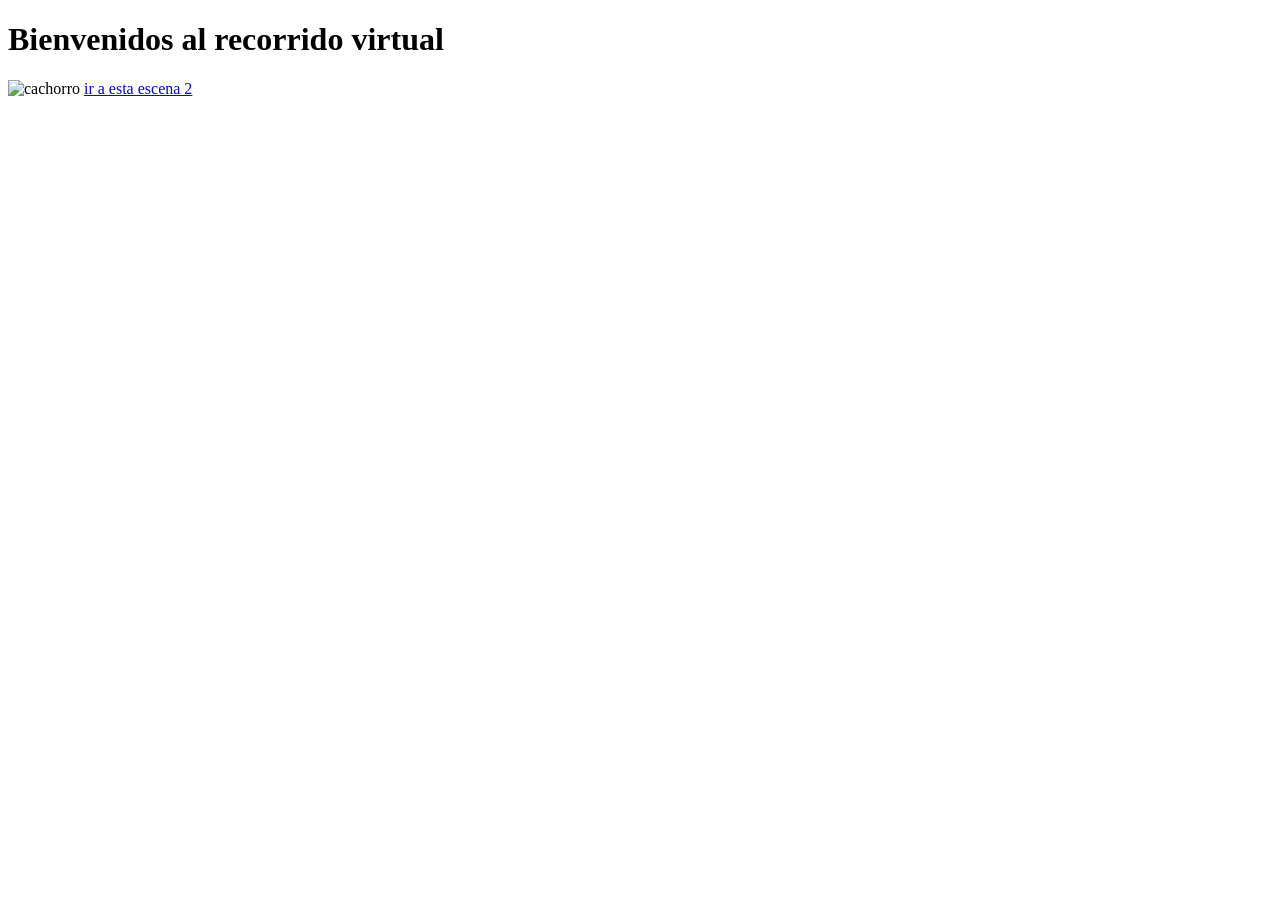
==== index.html @ 894e014b "codigo inicial" ====
<!DOCTYPE html>
<html lang="en">
<head>
    <meta charset="UTF-8">
    <meta name="viewport" content="width=device-width, initial-scale=1.0">
    <title>Cocker Spaniel</title>
    <link rel="stylesheet" href="style.css">
    <script src="script.js"></script>
</head>
<body>
    <h1>Bienvenidos al recorrido virtual</h1>

    <img src="https://th.bing.com/th/id/OIP.sfz82RVHjqU0D7LvG6RICQHaE6?w=242&h=180&c=7&r=0&o=7&pid=1.7&rm=3" alt="cachorro"/>

    <a href="escena2.html">ir a esta escena 2</a>
</body>
</html>
---- style.css ----
.galeria {
  display: flex;
  overflow: hidden;
}

.galeria img {
  width: 200px;
  margin-right: 15px;
  animation: carrusel 10s linear infinite;
}

@keyframes carrusel {
  0% { transform: translateX(0); }
  100% { transform: translateX(-100%); }
}
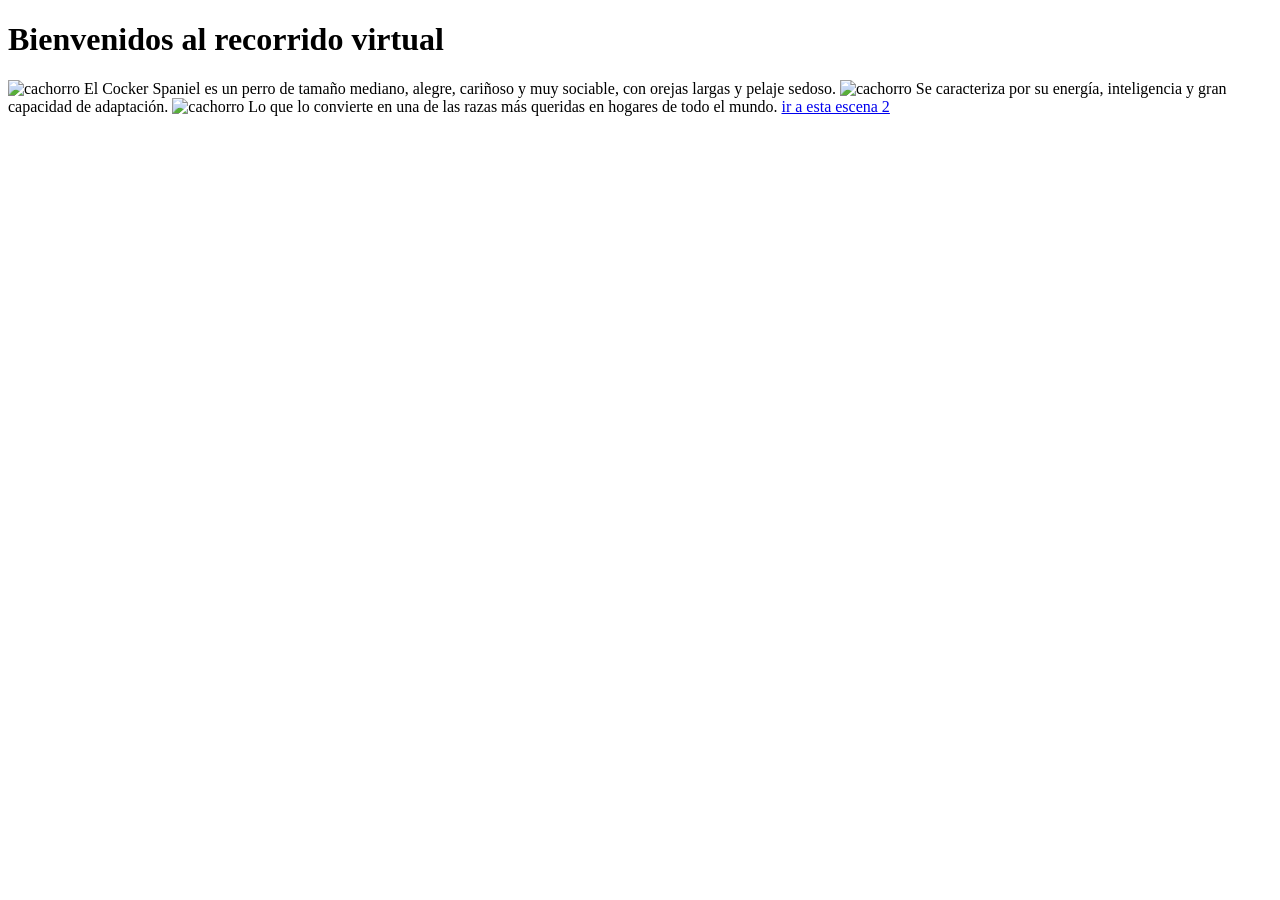
==== commit 5731b709: "2.1" ====
--- a/index.html
+++ b/index.html
@@ -11,8 +11,15 @@
     <h1>Bienvenidos al recorrido virtual</h1>
 
     <img src="https://th.bing.com/th/id/OIP.sfz82RVHjqU0D7LvG6RICQHaE6?w=242&h=180&c=7&r=0&o=7&pid=1.7&rm=3" alt="cachorro"/>
+    El Cocker Spaniel es un perro de tamaño mediano, alegre, cariñoso y muy sociable, con orejas largas y pelaje sedoso. 
+    <img src="https://th.bing.com/th/id/OIP.IJrsiBt5UJg9fTuXSQnIgwHaE7?w=200&h=200&c=10&o=6&pid=genserp&rm=2" alt="cachorro"/>
+    Se caracteriza por su energía, inteligencia y gran capacidad de adaptación. 
+<img src="https://th.bing.com/th/id/OIP.m5fz0i5f0VHI_54UyeS8CgHaFI?w=254&h=180&c=7&r=0&o=7&pid=1.7&rm=3" alt="cachorro"/>
+Lo que lo convierte en una de las razas más queridas en hogares de todo el mundo.
 
     <a href="escena2.html">ir a esta escena 2</a>
+    
+
 </body>
 </html>
 
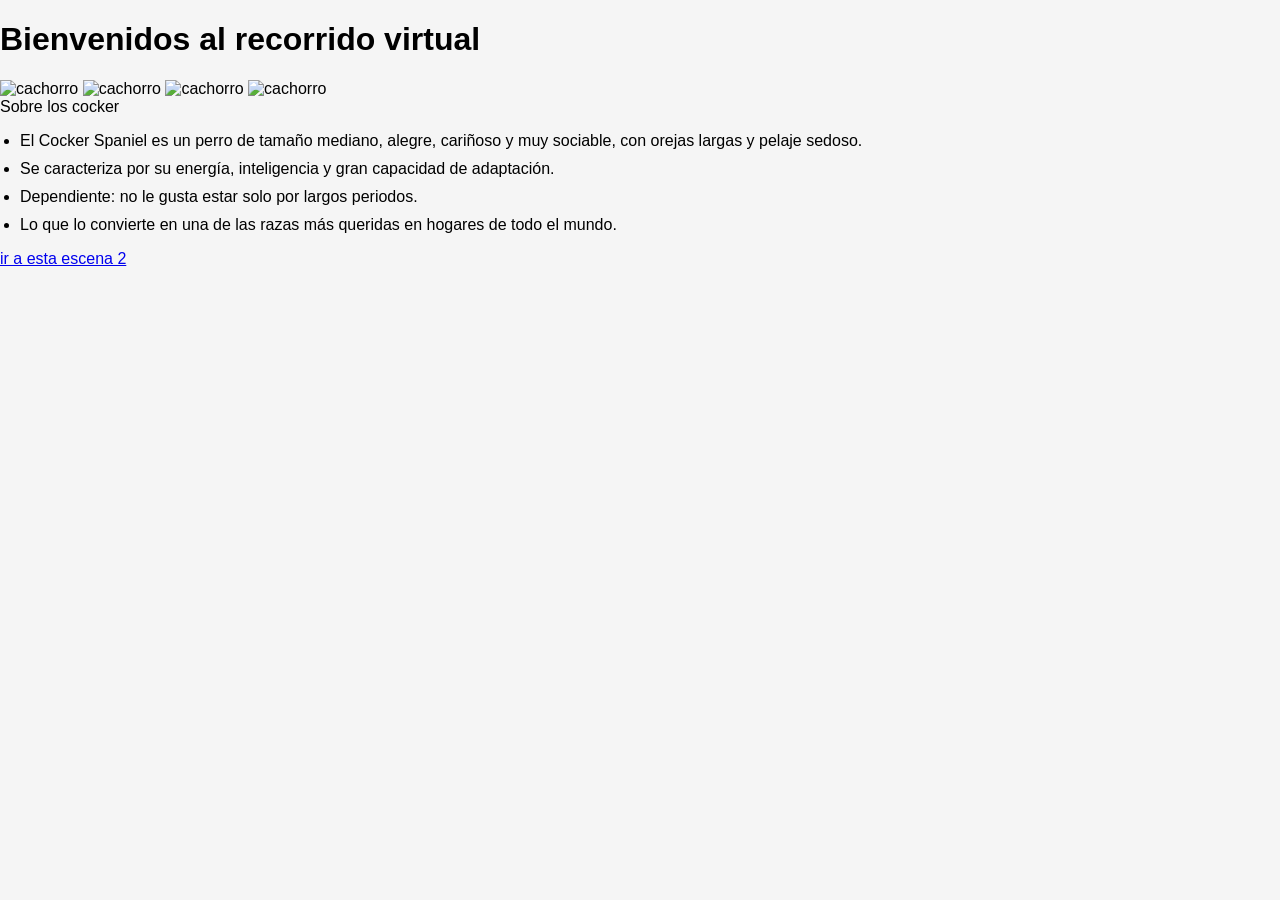
==== commit a8fa3589: "mejora" ====
--- a/index.html
+++ b/index.html
@@ -8,18 +8,29 @@
     <script src="script.js"></script>
 </head>
 <body>
+          
     <h1>Bienvenidos al recorrido virtual</h1>
 
-    <img src="https://th.bing.com/th/id/OIP.sfz82RVHjqU0D7LvG6RICQHaE6?w=242&h=180&c=7&r=0&o=7&pid=1.7&rm=3" alt="cachorro"/>
-    El Cocker Spaniel es un perro de tamaño mediano, alegre, cariñoso y muy sociable, con orejas largas y pelaje sedoso. 
+     <img src="https://i.pinimg.com/736x/66/0b/12/660b12805c77e08729dfb758d83821ce.jpg" alt="cachorro"/>
+     <img src="https://th.bing.com/th/id/OIP.sfz82RVHjqU0D7LvG6RICQHaE6?w=242&h=180&c=7&r=0&o=7&pid=1.7&rm=3" alt="cachorro"/>
     <img src="https://th.bing.com/th/id/OIP.IJrsiBt5UJg9fTuXSQnIgwHaE7?w=200&h=200&c=10&o=6&pid=genserp&rm=2" alt="cachorro"/>
-    Se caracteriza por su energía, inteligencia y gran capacidad de adaptación. 
-<img src="https://th.bing.com/th/id/OIP.m5fz0i5f0VHI_54UyeS8CgHaFI?w=254&h=180&c=7&r=0&o=7&pid=1.7&rm=3" alt="cachorro"/>
-Lo que lo convierte en una de las razas más queridas en hogares de todo el mundo.
+    <img src="https://th.bing.com/th/id/OIP.m5fz0i5f0VHI_54UyeS8CgHaFI?w=254&h=180&c=7&r=0&o=7&pid=1.7&rm=3" alt="cachorro"/>
+   
+     <div class="contenido"
+<h2>Sobre los cocker</h2>
+<ul>
+      <li>  El Cocker Spaniel es un perro de tamaño mediano, alegre, cariñoso y muy sociable, con orejas largas y pelaje sedoso. </li>
+      <li> Se caracteriza por su energía, inteligencia y gran capacidad de adaptación.</li>
+      <li>Dependiente: no le gusta estar solo por largos periodos.</li>
+      <li> Lo que lo convierte en una de las razas más queridas en hogares de todo el mundo.</li>
+    </ul>
+    
+  </div>
 
     <a href="escena2.html">ir a esta escena 2</a>
     
 
+
 </body>
 </html>
 
--- a/style.css
+++ b/style.css
@@ -1,15 +1,95 @@
-.galeria {
-  display: flex;
-  overflow: hidden;
+
+body {
+  margin: 0;
+  font-family: Arial, sans-serif;
+  background: #f5f5f5;
 }
 
-.galeria img {
-  width: 200px;
-  margin-right: 15px;
-  animation: carrusel 10s linear infinite;
+
+header {
+  background: #f0d3559c;
+  color: white;
+  text-align: center;
+  padding: 30px;
 }
 
-@keyframes carrusel {
-  0% { transform: translateX(0); }
-  100% { transform: translateX(-100%); }
+header h1 {
+  margin: 0;
+  font-size: 45px;
 }
+
+header p {
+  margin-top: 10px;
+  font-size: 18px;
+}
+
+
+section {
+  padding: 40px;
+  max-width: 1000px;
+  margin: 20px auto;
+  background: white;
+  border-radius: 12px;
+  box-shadow: 0px 0px 10px rgba(0,0,0,0.1);
+}
+
+
+h2 {
+  color: #f1d845b2;
+  margin-bottom: 15px;
+}
+
+
+ul {
+  padding-left: 20px;
+}
+
+li {
+  margin-bottom: 10px;
+  font-size: 16px;
+}
+
+
+.video {
+  text-align: center;
+  margin-top: 20px;
+}
+
+iframe {
+  width: 100%;
+  max-width: 600px;
+  height: 340px;
+  border-radius: 10px;
+  border: none;
+}
+
+.btn {
+  display: inline-block;
+  padding: 12px 20px;
+  background: #ff914d;
+  color: rgba(214, 205, 78, 0.692);
+  text-decoration: none;
+  border-radius: 6px;
+  margin-top: 20px;
+  transition: 0.3s;
+}
+
+.btn:hover {
+  background: #e6da2f;
+}
+
+
+@media (max-width: 768px) {
+  header h1 {
+    font-size: 25px;
+  }
+
+  section {
+    padding: 20px;
+  }
+
+  iframe {
+    height: 220px;
+  }
+}
+
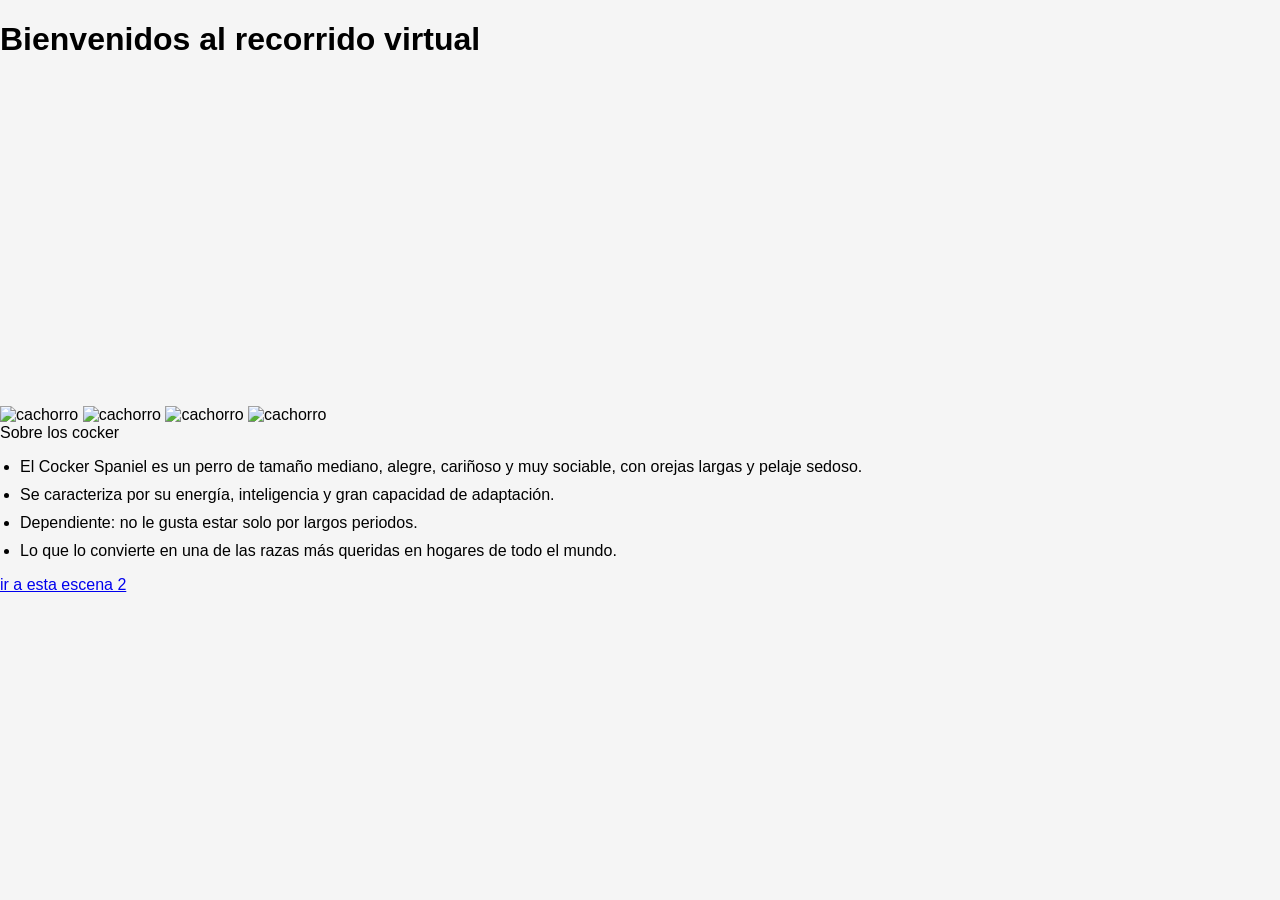
==== commit 96cfe517: "videos 2.0" ====
--- a/index.html
+++ b/index.html
@@ -12,9 +12,11 @@
     <h1>Bienvenidos al recorrido virtual</h1>
 
      <img src="https://i.pinimg.com/736x/66/0b/12/660b12805c77e08729dfb758d83821ce.jpg" alt="cachorro"/>
+    
+     <img src="https://th.bing.com/th/id/OIP.IJrsiBt5UJg9fTuXSQnIgwHaE7?w=200&h=200&c=10&o=6&pid=genserp&rm=2" alt="cachorro"/>
      <img src="https://th.bing.com/th/id/OIP.sfz82RVHjqU0D7LvG6RICQHaE6?w=242&h=180&c=7&r=0&o=7&pid=1.7&rm=3" alt="cachorro"/>
-    <img src="https://th.bing.com/th/id/OIP.IJrsiBt5UJg9fTuXSQnIgwHaE7?w=200&h=200&c=10&o=6&pid=genserp&rm=2" alt="cachorro"/>
-    <img src="https://th.bing.com/th/id/OIP.m5fz0i5f0VHI_54UyeS8CgHaFI?w=254&h=180&c=7&r=0&o=7&pid=1.7&rm=3" alt="cachorro"/>
+     <img src="https://th.bing.com/th/id/OIP.m5fz0i5f0VHI_54UyeS8CgHaFI?w=254&h=180&c=7&r=0&o=7&pid=1.7&rm=3" alt="cachorro"/>
+         <iframe src="https://rr4---sn-vgqsrnlk.googlevideo.com/videoplayback?expire=1775273539&ei=4zHQad7bB6eN6dsPk5ymyA0&ip=82.24.221.8&id=o-ANWQT-FovEmVAbHw5fTKwV77Oavg44rneIzneJ-HtTyg&itag=18&source=youtube&requiressl=yes&xpc=EgVo2aDSNQ%3D%3D&rms=au%2Cau&bui=AUUZDGKZ2WTcDkJ6G03lpZYhc5dhSri1U-fJF7bCucG7pwcBJ_2FZvKG0AE14_-CYYIpnoShnpw1zLu7&spc=jlWavYtKLzNu_9lTUqhO67kzD3kuUdT5Fy6Si5glgwbR29cXBxegNzpgn_pT1IhonwY&vprv=1&svpuc=1&mime=video%2Fmp4&rqh=1&cnr=14&ratebypass=yes&dur=54.102&lmt=1646598252847584&fexp=51565116,51565681&c=ANDROID&txp=5318224&sparams=expire%2Cei%2Cip%2Cid%2Citag%2Csource%2Crequiressl%2Cxpc%2Cbui%2Cspc%2Cvprv%2Csvpuc%2Cmime%2Crqh%2Ccnr%2Cratebypass%2Cdur%2Clmt&sig=AHEqNM4wRAIgIemdGhP1LiSd40y_Opp4PnelR--A7bi06B14qkxyu-kCIAwdTvdbKxbk8JueHroDYKuNb9xsMUkCinohEA7DPoCT&redirect_counter=1&rm=sn-q0cyyy7z&rrc=104&req_id=31cdb64144ada3ee&cms_redirect=yes&cps=196&ipbypass=yes&met=1775251947,&mh=oB&mip=186.84.88.71&mm=31&mn=sn-vgqsrnlk&ms=au&mt=1775251530&mv=m&mvi=4&pl=24&lsparams=cps,ipbypass,met,mh,mip,mm,mn,ms,mv,mvi,pl,rms&lsig=APaTxxMwRQIhAPut_VE3LSknSYynxCQ-c_WMC4gOp0WUbGITF8OQI7q7AiB97RGw8kLCB0RHQ6HFTDp9HkGstL259e0t49c9fZHUHg%3D%3D"> </iframe>
    
      <div class="contenido"
 <h2>Sobre los cocker</h2>
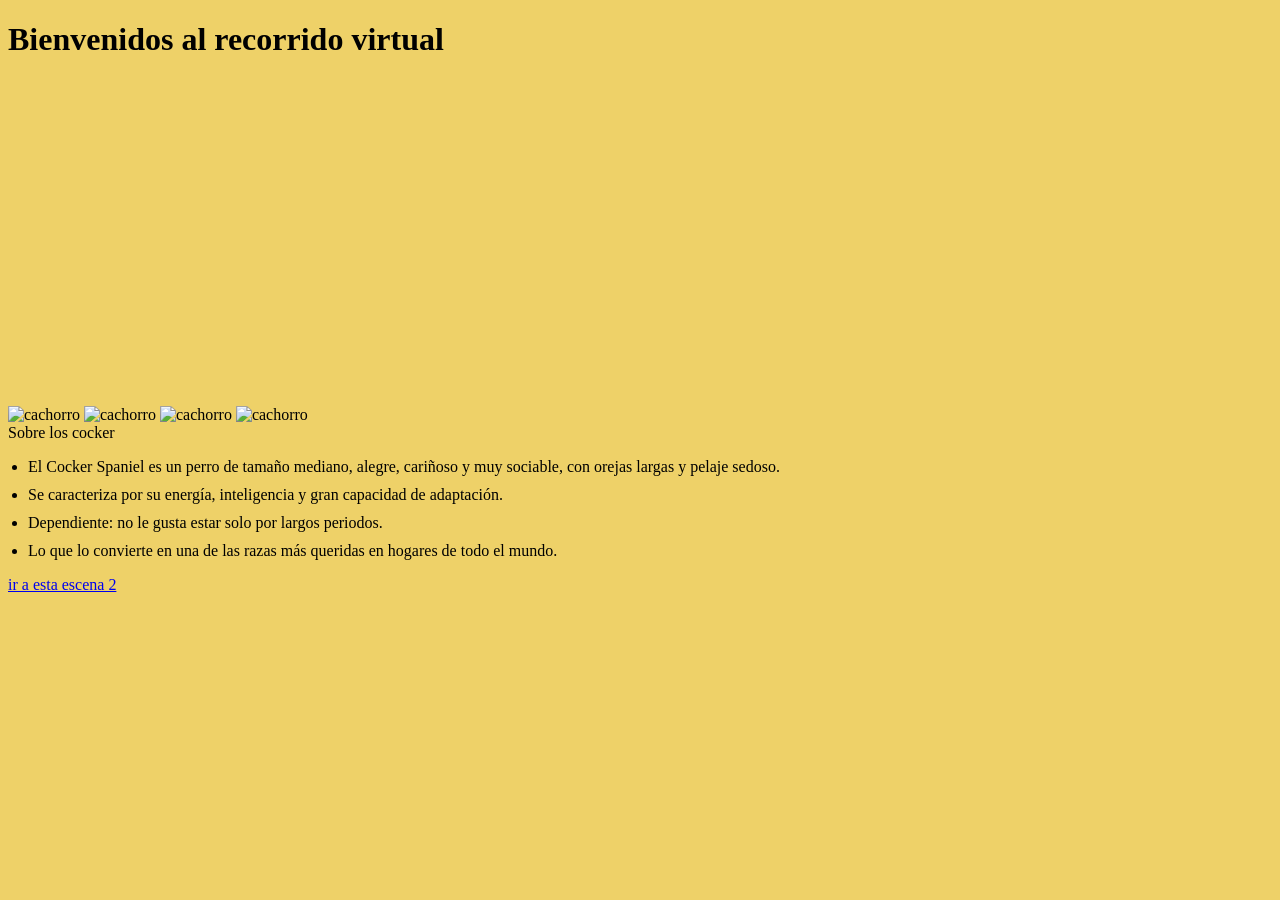
==== commit 8a997c1f: "css cambios" ====
--- a/index.html
+++ b/index.html
@@ -11,11 +11,11 @@
           
     <h1>Bienvenidos al recorrido virtual</h1>
 
-     <img src="https://i.pinimg.com/736x/66/0b/12/660b12805c77e08729dfb758d83821ce.jpg" alt="cachorro"/>
+     <img src="https://i.pinimg.com/736x/66/0b/12/660b12805c77e08729dfb758d83821ce.jpg" alt="cachorro" width="200"/>
     
      <img src="https://th.bing.com/th/id/OIP.IJrsiBt5UJg9fTuXSQnIgwHaE7?w=200&h=200&c=10&o=6&pid=genserp&rm=2" alt="cachorro"/>
-     <img src="https://th.bing.com/th/id/OIP.sfz82RVHjqU0D7LvG6RICQHaE6?w=242&h=180&c=7&r=0&o=7&pid=1.7&rm=3" alt="cachorro"/>
-     <img src="https://th.bing.com/th/id/OIP.m5fz0i5f0VHI_54UyeS8CgHaFI?w=254&h=180&c=7&r=0&o=7&pid=1.7&rm=3" alt="cachorro"/>
+     <img src="https://th.bing.com/th/id/OIP.sfz82RVHjqU0D7LvG6RICQHaE6?w=242&h=180&c=7&r=0&o=7&pid=1.7&rm=3" alt="cachorro"width="270"/>
+     <img src="https://th.bing.com/th/id/OIP.m5fz0i5f0VHI_54UyeS8CgHaFI?w=254&h=180&c=7&r=0&o=7&pid=1.7&rm=3" alt="cachorro"width="285"/>
          <iframe src="https://rr4---sn-vgqsrnlk.googlevideo.com/videoplayback?expire=1775273539&ei=4zHQad7bB6eN6dsPk5ymyA0&ip=82.24.221.8&id=o-ANWQT-FovEmVAbHw5fTKwV77Oavg44rneIzneJ-HtTyg&itag=18&source=youtube&requiressl=yes&xpc=EgVo2aDSNQ%3D%3D&rms=au%2Cau&bui=AUUZDGKZ2WTcDkJ6G03lpZYhc5dhSri1U-fJF7bCucG7pwcBJ_2FZvKG0AE14_-CYYIpnoShnpw1zLu7&spc=jlWavYtKLzNu_9lTUqhO67kzD3kuUdT5Fy6Si5glgwbR29cXBxegNzpgn_pT1IhonwY&vprv=1&svpuc=1&mime=video%2Fmp4&rqh=1&cnr=14&ratebypass=yes&dur=54.102&lmt=1646598252847584&fexp=51565116,51565681&c=ANDROID&txp=5318224&sparams=expire%2Cei%2Cip%2Cid%2Citag%2Csource%2Crequiressl%2Cxpc%2Cbui%2Cspc%2Cvprv%2Csvpuc%2Cmime%2Crqh%2Ccnr%2Cratebypass%2Cdur%2Clmt&sig=AHEqNM4wRAIgIemdGhP1LiSd40y_Opp4PnelR--A7bi06B14qkxyu-kCIAwdTvdbKxbk8JueHroDYKuNb9xsMUkCinohEA7DPoCT&redirect_counter=1&rm=sn-q0cyyy7z&rrc=104&req_id=31cdb64144ada3ee&cms_redirect=yes&cps=196&ipbypass=yes&met=1775251947,&mh=oB&mip=186.84.88.71&mm=31&mn=sn-vgqsrnlk&ms=au&mt=1775251530&mv=m&mvi=4&pl=24&lsparams=cps,ipbypass,met,mh,mip,mm,mn,ms,mv,mvi,pl,rms&lsig=APaTxxMwRQIhAPut_VE3LSknSYynxCQ-c_WMC4gOp0WUbGITF8OQI7q7AiB97RGw8kLCB0RHQ6HFTDp9HkGstL259e0t49c9fZHUHg%3D%3D"> </iframe>
    
      <div class="contenido"
--- a/style.css
+++ b/style.css
@@ -1,8 +1,8 @@
 
 body {
-  margin: 0;
-  font-family: Arial, sans-serif;
-  background: #f5f5f5;
+  margin: 5;
+  font-family: "work sans";
+  background: #e8bf2bb5;
 }
 
 
@@ -28,7 +28,7 @@
   padding: 40px;
   max-width: 1000px;
   margin: 20px auto;
-  background: white;
+  background: rgba(241, 212, 68, 0.885);
   border-radius: 12px;
   box-shadow: 0px 0px 10px rgba(0,0,0,0.1);
 }
@@ -66,7 +66,7 @@
 .btn {
   display: inline-block;
   padding: 12px 20px;
-  background: #ff914d;
+  background: #f0da34de;
   color: rgba(214, 205, 78, 0.692);
   text-decoration: none;
   border-radius: 6px;
@@ -93,3 +93,17 @@
   }
 }
 
+.elemento {
+  width: 100vw;
+  background-color: #e6da2f36;
+  font-size: 10em;
+  border:1px black;
+
+}
+
+@media (max-width:600px) {
+  .elemento{
+    background-color: rgba(244, 244, 123, 0.729);
+    font-size: 15em;
+  }
+}
